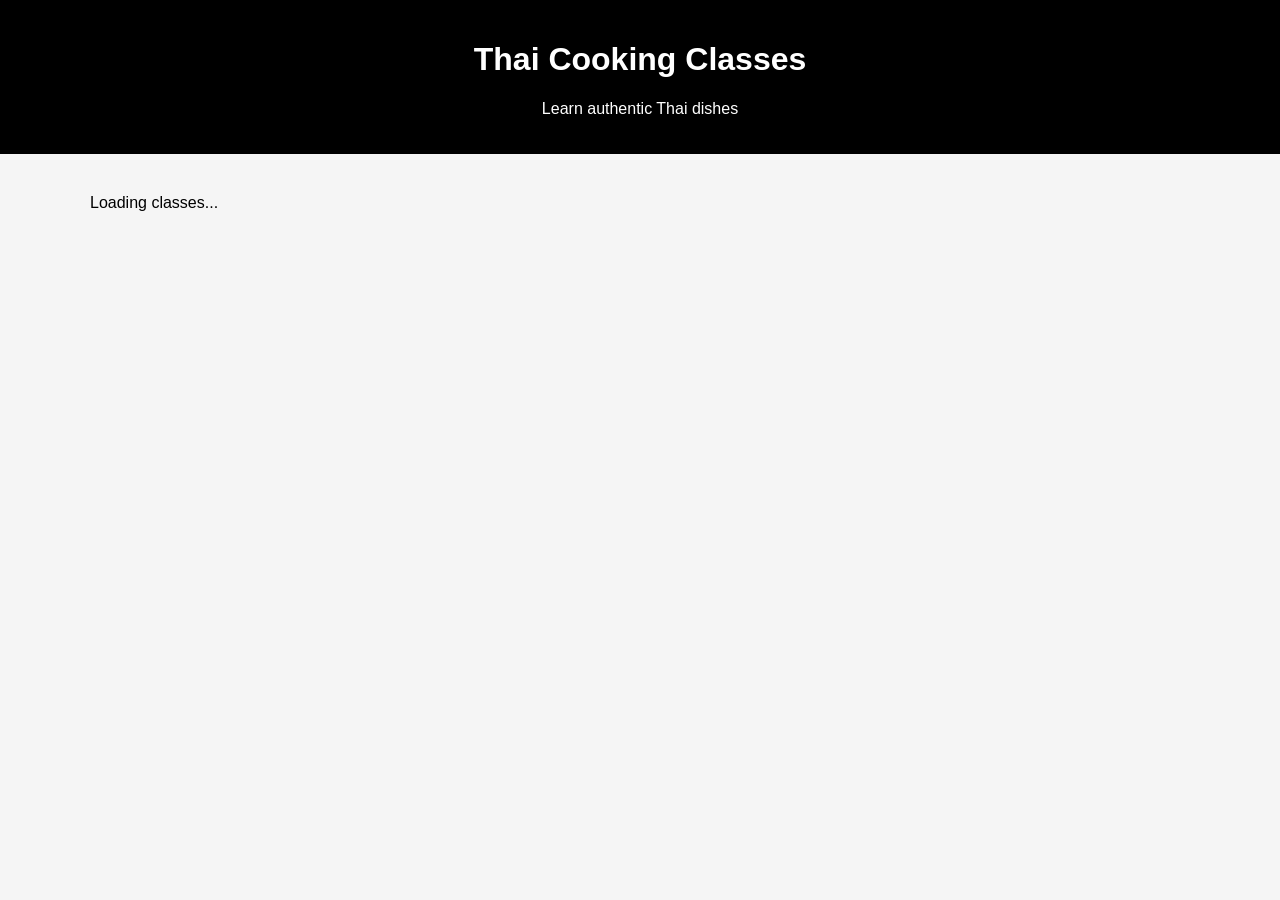
==== index.html @ ba315682 "Update index.html" ====
<!DOCTYPE html>
<html lang="en">

<head>
<meta charset="UTF-8">
<meta name="viewport" content="width=device-width, initial-scale=1.0">

<title>Thai Cooking Classes</title>

<style>

body{
font-family: Arial;
margin:0;
background:#f5f5f5;
}

.header{
background:#000;
color:white;
padding:20px;
text-align:center;
}

.container{
max-width:1100px;
margin:auto;
padding:40px 20px;
}

.class-grid{
display:grid;
grid-template-columns:repeat(auto-fit,minmax(280px,1fr));
gap:20px;
}

.class-card{
background:white;
padding:20px;
border-radius:8px;
box-shadow:0 2px 8px rgba(0,0,0,0.1);
}

.class-card h3{
margin-top:0;
}

button{
margin-top:15px;
padding:10px 16px;
background:black;
color:white;
border:none;
border-radius:5px;
cursor:pointer;
}

button:hover{
background:#333;
}

</style>

</head>

<body>

<div class="header">
<h1>Thai Cooking Classes</h1>
<p>Learn authentic Thai dishes</p>
</div>

<div class="container">

<div id="classList" class="class-grid">

Loading classes...

</div>

</div>

<script src="classes.js"></script>

</body>
</html>
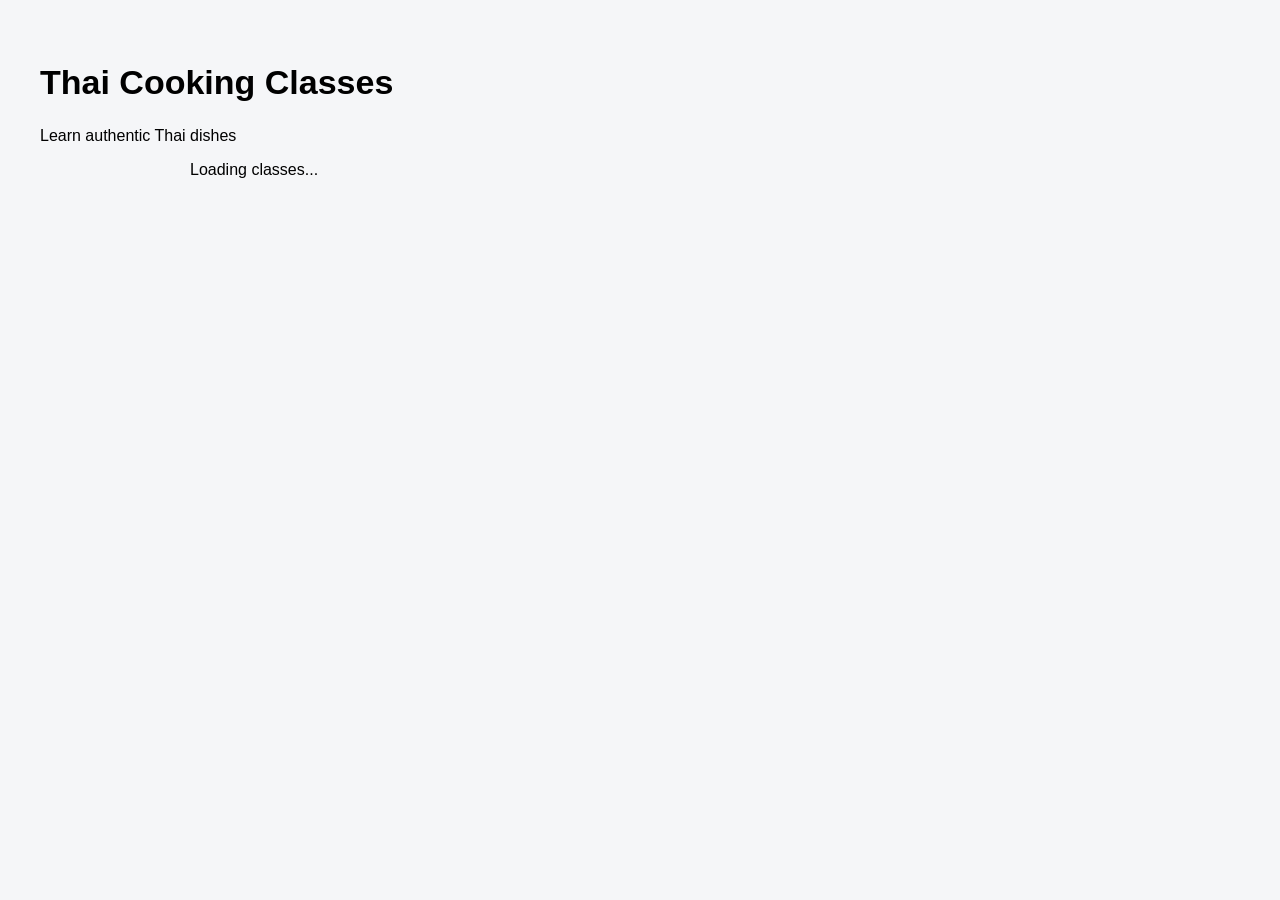
==== commit 2f5b42ce: "Update index.html" ====
--- a/index.html
+++ b/index.html
@@ -1,81 +1,27 @@
 <!DOCTYPE html>
 <html lang="en">
+<head>
 
-<head>
 <meta charset="UTF-8">
 <meta name="viewport" content="width=device-width, initial-scale=1.0">
 
 <title>Thai Cooking Classes</title>
 
-<style>
-
-body{
-font-family: Arial;
-margin:0;
-background:#f5f5f5;
-}
-
-.header{
-background:#000;
-color:white;
-padding:20px;
-text-align:center;
-}
-
-.container{
-max-width:1100px;
-margin:auto;
-padding:40px 20px;
-}
-
-.class-grid{
-display:grid;
-grid-template-columns:repeat(auto-fit,minmax(280px,1fr));
-gap:20px;
-}
-
-.class-card{
-background:white;
-padding:20px;
-border-radius:8px;
-box-shadow:0 2px 8px rgba(0,0,0,0.1);
-}
-
-.class-card h3{
-margin-top:0;
-}
-
-button{
-margin-top:15px;
-padding:10px 16px;
-background:black;
-color:white;
-border:none;
-border-radius:5px;
-cursor:pointer;
-}
-
-button:hover{
-background:#333;
-}
-
-</style>
+<link rel="stylesheet" href="style.css">
 
 </head>
 
 <body>
 
-<div class="header">
+<header>
 <h1>Thai Cooking Classes</h1>
 <p>Learn authentic Thai dishes</p>
-</div>
+</header>
 
 <div class="container">
 
-<div id="classList" class="class-grid">
-
+<div id="classList">
 Loading classes...
-
 </div>
 
 </div>
--- a/style.css
+++ b/style.css
@@ -0,0 +1,310 @@
+/* =========================
+GLOBAL
+========================= */
+
+body{
+font-family: 'Segoe UI', Arial, sans-serif;
+background:#f5f6f8;
+margin:0;
+padding:40px;
+}
+
+.container{
+max-width:900px;
+margin:auto;
+}
+
+h1{
+font-size:34px;
+margin-bottom:25px;
+font-weight:600;
+}
+
+/* =========================
+DATE FILTER
+========================= */
+
+.filter{
+margin-bottom:25px;
+display:flex;
+gap:10px;
+align-items:center;
+}
+
+.filter input{
+padding:10px 12px;
+border-radius:8px;
+border:1px solid #ddd;
+font-size:14px;
+}
+
+/* =========================
+CLASS LIST
+========================= */
+
+.class-list{
+display:flex;
+flex-direction:column;
+gap:20px;
+}
+
+/* =========================
+CLASS CARD
+========================= */
+
+.class-card{
+
+background:white;
+border-radius:16px;
+padding:24px;
+
+box-shadow:0 10px 25px rgba(0,0,0,0.08);
+
+transition:all .25s ease;
+
+}
+
+.class-card:hover{
+
+transform:translateY(-4px);
+box-shadow:0 15px 35px rgba(0,0,0,0.12);
+
+}
+
+/* =========================
+HEADER
+========================= */
+
+.class-header{
+
+display:flex;
+justify-content:space-between;
+align-items:center;
+
+cursor:pointer;
+
+}
+
+.class-title{
+
+font-size:20px;
+font-weight:600;
+
+}
+
+.class-date{
+
+font-size:14px;
+color:#666;
+
+}
+
+/* =========================
+DETAIL
+========================= */
+
+.class-detail{
+
+display:none;
+margin-top:18px;
+
+border-top:1px solid #eee;
+padding-top:18px;
+
+}
+
+.class-desc{
+
+color:#555;
+margin-bottom:10px;
+line-height:1.5;
+
+}
+
+.price{
+
+font-weight:600;
+margin-bottom:10px;
+
+}
+
+/* =========================
+BUTTON
+========================= */
+
+button{
+
+background:#111;
+color:white;
+
+border:none;
+
+padding:12px 22px;
+
+border-radius:8px;
+
+cursor:pointer;
+
+margin-top:15px;
+
+transition:all .2s;
+
+}
+
+button:hover{
+
+background:#333;
+
+}
+
+/* =========================
+LOADING
+========================= */
+
+.loading{
+
+color:#777;
+
+}
+
+/* =========================
+BOOKING PAGE
+========================= */
+
+.booking-wrapper{
+
+display:flex;
+justify-content:center;
+align-items:center;
+
+padding:40px 20px;
+
+}
+
+.booking-card{
+
+width:100%;
+max-width:600px;
+
+background:white;
+
+padding:35px;
+
+border-radius:16px;
+
+box-shadow:0 20px 45px rgba(0,0,0,0.08);
+
+}
+
+.booking-card h1{
+
+margin-bottom:25px;
+font-size:28px;
+
+}
+
+/* =========================
+FORM GRID
+========================= */
+
+.form-grid{
+
+display:grid;
+
+grid-template-columns:1fr 1fr;
+
+gap:16px;
+
+margin-top:15px;
+
+}
+
+.form-group{
+
+display:flex;
+flex-direction:column;
+
+}
+
+label{
+
+font-size:14px;
+margin-bottom:5px;
+color:#444;
+
+}
+
+input, select{
+
+padding:11px 12px;
+
+border-radius:8px;
+
+border:1px solid #ddd;
+
+font-size:14px;
+
+}
+
+input:focus, select:focus{
+
+outline:none;
+border-color:#111;
+
+}
+
+/* =========================
+BOOKING BUTTON
+========================= */
+
+.submit-btn{
+
+margin-top:25px;
+
+width:100%;
+
+background:#111;
+
+color:white;
+
+border:none;
+
+padding:14px;
+
+border-radius:10px;
+
+font-size:16px;
+
+cursor:pointer;
+
+transition:all .2s;
+
+}
+
+.submit-btn:hover{
+
+background:#333;
+
+}
+
+/* =========================
+MOBILE
+========================= */
+
+@media(max-width:600px){
+
+body{
+padding:20px;
+}
+
+.class-header{
+flex-direction:column;
+align-items:flex-start;
+gap:6px;
+}
+
+.form-grid{
+grid-template-columns:1fr;
+}
+
+}
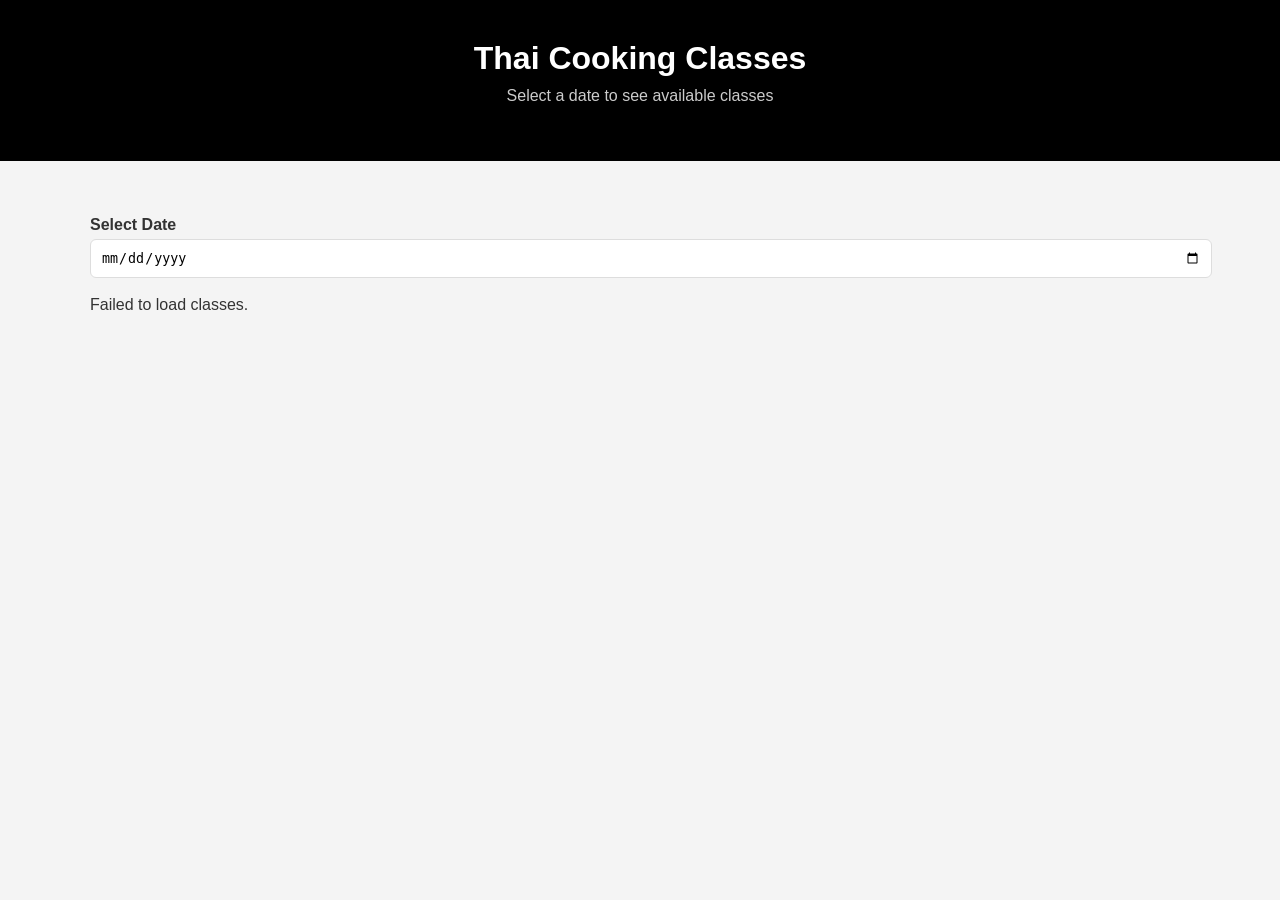
==== commit 1c57d3ad: "Update index.html" ====
--- a/index.html
+++ b/index.html
@@ -1,7 +1,7 @@
 <!DOCTYPE html>
 <html lang="en">
+
 <head>
-
 <meta charset="UTF-8">
 <meta name="viewport" content="width=device-width, initial-scale=1.0">
 
@@ -15,13 +15,18 @@
 
 <header>
 <h1>Thai Cooking Classes</h1>
-<p>Learn authentic Thai dishes</p>
+<p>Select a date to see available classes</p>
 </header>
 
 <div class="container">
 
+<label>Select Date</label>
+<input type="date" id="classDate">
+
+<br><br>
+
 <div id="classList">
-Loading classes...
+Please select a date
 </div>
 
 </div>
--- a/style.css
+++ b/style.css
@@ -1,310 +1,118 @@
-/* =========================
-GLOBAL
-========================= */
-
 body{
-font-family: 'Segoe UI', Arial, sans-serif;
-background:#f5f6f8;
+font-family:Arial, Helvetica, sans-serif;
 margin:0;
-padding:40px;
+background:#f4f4f4;
+color:#333;
 }
 
-.container{
-max-width:900px;
-margin:auto;
+/* Header */
+
+header{
+background:#000;
+color:white;
+text-align:center;
+padding:40px 20px;
 }
 
-h1{
-font-size:34px;
-margin-bottom:25px;
-font-weight:600;
+header h1{
+margin:0;
+font-size:32px;
 }
 
-/* =========================
-DATE FILTER
-========================= */
-
-.filter{
-margin-bottom:25px;
-display:flex;
-gap:10px;
-align-items:center;
+header p{
+margin-top:10px;
+opacity:0.8;
 }
 
-.filter input{
-padding:10px 12px;
-border-radius:8px;
-border:1px solid #ddd;
-font-size:14px;
+/* Container */
+
+.container{
+max-width:1100px;
+margin:auto;
+padding:40px 20px;
 }
 
-/* =========================
-CLASS LIST
-========================= */
+/* Class grid */
 
-.class-list{
-display:flex;
-flex-direction:column;
-gap:20px;
+#classList{
+display:grid;
+grid-template-columns:repeat(auto-fit,minmax(280px,1fr));
+gap:25px;
 }
 
-/* =========================
-CLASS CARD
-========================= */
+/* Class card */
 
 .class-card{
-
 background:white;
-border-radius:16px;
-padding:24px;
-
-box-shadow:0 10px 25px rgba(0,0,0,0.08);
-
-transition:all .25s ease;
-
+border-radius:10px;
+padding:20px;
+box-shadow:0 3px 10px rgba(0,0,0,0.08);
+transition:0.2s;
 }
 
 .class-card:hover{
-
 transform:translateY(-4px);
-box-shadow:0 15px 35px rgba(0,0,0,0.12);
-
 }
 
-/* =========================
-HEADER
-========================= */
+/* Title */
 
-.class-header{
-
-display:flex;
-justify-content:space-between;
-align-items:center;
-
-cursor:pointer;
-
+.class-card h3{
+margin-top:0;
+font-size:22px;
 }
 
-.class-title{
+/* Price */
 
-font-size:20px;
-font-weight:600;
-
+.price{
+font-weight:bold;
+font-size:18px;
+margin-top:10px;
 }
 
-.class-date{
-
-font-size:14px;
-color:#666;
-
-}
-
-/* =========================
-DETAIL
-========================= */
-
-.class-detail{
-
-display:none;
-margin-top:18px;
-
-border-top:1px solid #eee;
-padding-top:18px;
-
-}
-
-.class-desc{
-
-color:#555;
-margin-bottom:10px;
-line-height:1.5;
-
-}
-
-.price{
-
-font-weight:600;
-margin-bottom:10px;
-
-}
-
-/* =========================
-BUTTON
-========================= */
+/* Button */
 
 button{
-
-background:#111;
+margin-top:15px;
+padding:10px 16px;
+border:none;
+background:black;
 color:white;
-
-border:none;
-
-padding:12px 22px;
-
-border-radius:8px;
-
+border-radius:6px;
 cursor:pointer;
-
-margin-top:15px;
-
-transition:all .2s;
-
+font-size:15px;
 }
 
 button:hover{
-
 background:#333;
-
 }
 
-/* =========================
-LOADING
-========================= */
+/* Booking form */
 
-.loading{
-
-color:#777;
-
-}
-
-/* =========================
-BOOKING PAGE
-========================= */
-
-.booking-wrapper{
-
-display:flex;
-justify-content:center;
-align-items:center;
-
-padding:40px 20px;
-
-}
-
-.booking-card{
-
-width:100%;
-max-width:600px;
-
+form{
 background:white;
-
-padding:35px;
-
-border-radius:16px;
-
-box-shadow:0 20px 45px rgba(0,0,0,0.08);
-
-}
-
-.booking-card h1{
-
-margin-bottom:25px;
-font-size:28px;
-
-}
-
-/* =========================
-FORM GRID
-========================= */
-
-.form-grid{
-
-display:grid;
-
-grid-template-columns:1fr 1fr;
-
-gap:16px;
-
-margin-top:15px;
-
-}
-
-.form-group{
-
-display:flex;
-flex-direction:column;
-
+padding:30px;
+border-radius:10px;
+box-shadow:0 3px 10px rgba(0,0,0,0.08);
 }
 
 label{
-
-font-size:14px;
-margin-bottom:5px;
-color:#444;
-
+display:block;
+margin-top:15px;
+font-weight:bold;
 }
 
-input, select{
-
-padding:11px 12px;
-
-border-radius:8px;
-
+input,select{
+width:100%;
+padding:10px;
+margin-top:5px;
 border:1px solid #ddd;
-
-font-size:14px;
-
+border-radius:6px;
 }
 
-input:focus, select:focus{
+/* Back link */
 
-outline:none;
-border-color:#111;
-
+.back-link{
+margin-top:20px;
+display:block;
+text-align:center;
 }
-
-/* =========================
-BOOKING BUTTON
-========================= */
-
-.submit-btn{
-
-margin-top:25px;
-
-width:100%;
-
-background:#111;
-
-color:white;
-
-border:none;
-
-padding:14px;
-
-border-radius:10px;
-
-font-size:16px;
-
-cursor:pointer;
-
-transition:all .2s;
-
-}
-
-.submit-btn:hover{
-
-background:#333;
-
-}
-
-/* =========================
-MOBILE
-========================= */
-
-@media(max-width:600px){
-
-body{
-padding:20px;
-}
-
-.class-header{
-flex-direction:column;
-align-items:flex-start;
-gap:6px;
-}
-
-.form-grid{
-grid-template-columns:1fr;
-}
-
-}
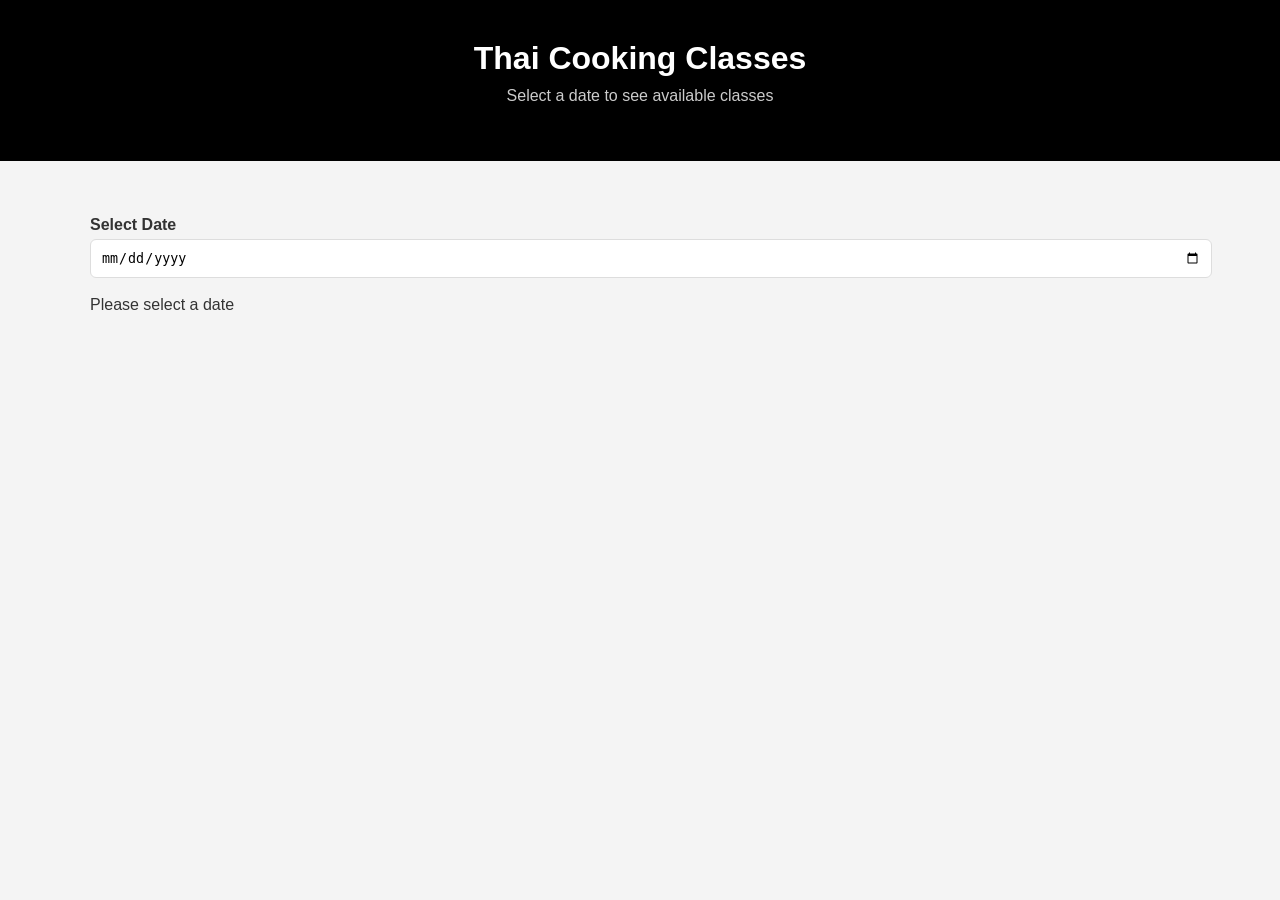
==== commit 7bd6809b: "Update index.html" ====
--- a/index.html
+++ b/index.html
@@ -2,6 +2,7 @@
 <html lang="en">
 
 <head>
+
 <meta charset="UTF-8">
 <meta name="viewport" content="width=device-width, initial-scale=1.0">
 
@@ -13,7 +14,7 @@
 
 <body>
 
-<header>
+<header class="header">
 <h1>Thai Cooking Classes</h1>
 <p>Select a date to see available classes</p>
 </header>
@@ -21,6 +22,7 @@
 <div class="container">
 
 <label>Select Date</label>
+
 <input type="date" id="classDate">
 
 <br><br>
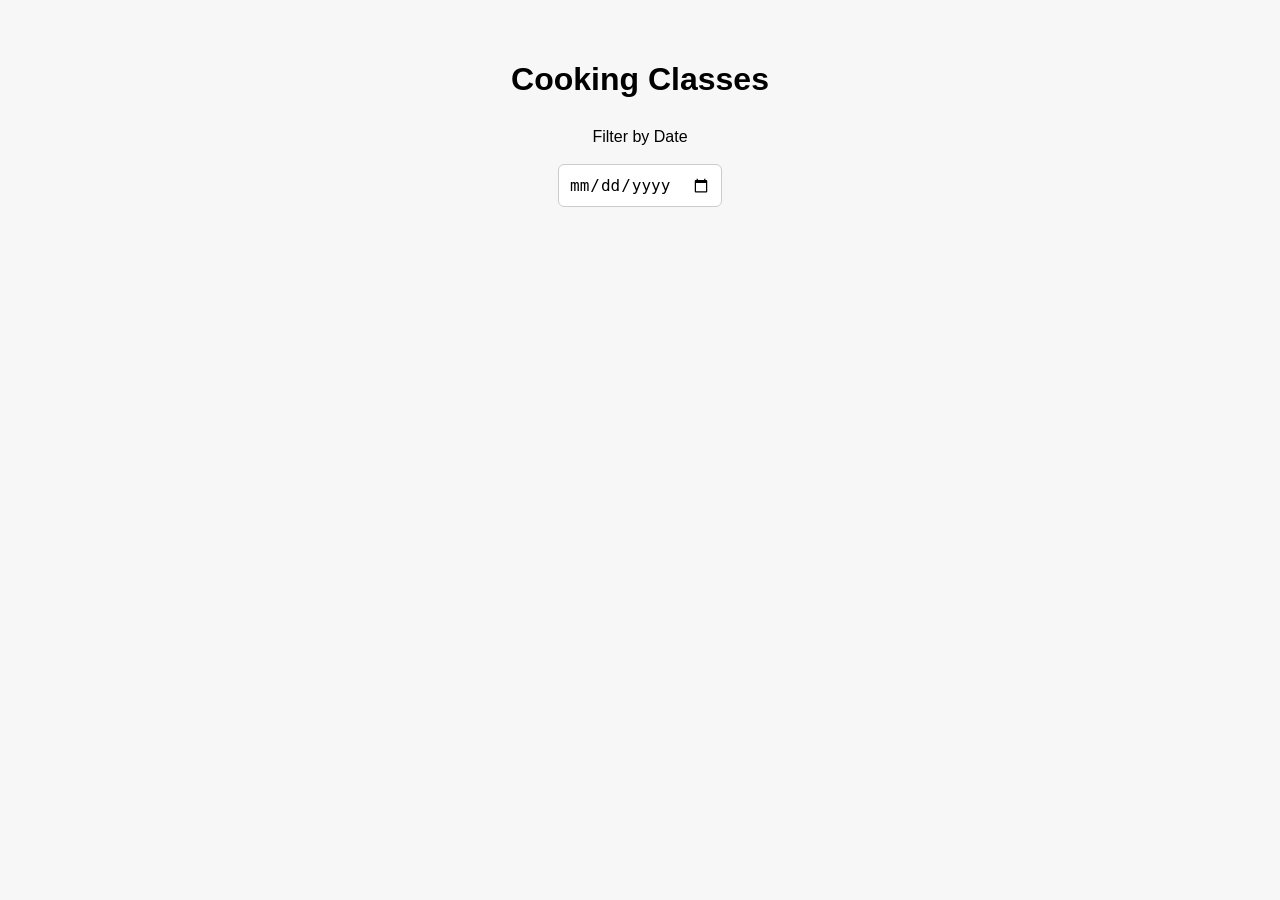
==== commit 4340d2de: "Update index.html" ====
--- a/index.html
+++ b/index.html
@@ -1,39 +1,93 @@
 <!DOCTYPE html>
-<html lang="en">
+<html>
+<head>
+<meta charset="UTF-8">
+<title>Cooking Class Booking</title>
 
-<head>
+<style>
 
-<meta charset="UTF-8">
-<meta name="viewport" content="width=device-width, initial-scale=1.0">
+body{
+font-family: Arial;
+background:#f7f7f7;
+margin:0;
+padding:40px;
+}
 
-<title>Thai Cooking Classes</title>
+.container{
+max-width:900px;
+margin:auto;
+}
 
-<link rel="stylesheet" href="style.css">
+h1{
+text-align:center;
+margin-bottom:30px;
+}
 
+.filter{
+margin-bottom:30px;
+text-align:center;
+}
+
+input[type="date"]{
+padding:10px;
+font-size:16px;
+border-radius:6px;
+border:1px solid #ccc;
+}
+
+.class-list{
+display:grid;
+grid-template-columns:1fr;
+gap:20px;
+}
+
+.class-card{
+background:white;
+padding:20px;
+border-radius:10px;
+box-shadow:0 2px 8px rgba(0,0,0,0.08);
+}
+
+.class-title{
+font-size:20px;
+font-weight:bold;
+margin-bottom:10px;
+}
+
+.class-info{
+color:#666;
+margin-bottom:10px;
+}
+
+.btn{
+display:inline-block;
+padding:10px 18px;
+background:black;
+color:white;
+border-radius:6px;
+text-decoration:none;
+}
+
+</style>
 </head>
 
 <body>
 
-<header class="header">
-<h1>Thai Cooking Classes</h1>
-<p>Select a date to see available classes</p>
-</header>
-
 <div class="container">
 
-<label>Select Date</label>
+<h1>Cooking Classes</h1>
 
-<input type="date" id="classDate">
+<div class="filter">
+Filter by Date  
+<br><br>
+<input type="date" id="dateFilter">
+</div>
 
-<br><br>
-
-<div id="classList">
-Please select a date
-</div>
+<div id="classList" class="class-list"></div>
 
 </div>
 
-<script src="classes.js"></script>
+<script src="getClasses.js"></script>
 
 </body>
 </html>
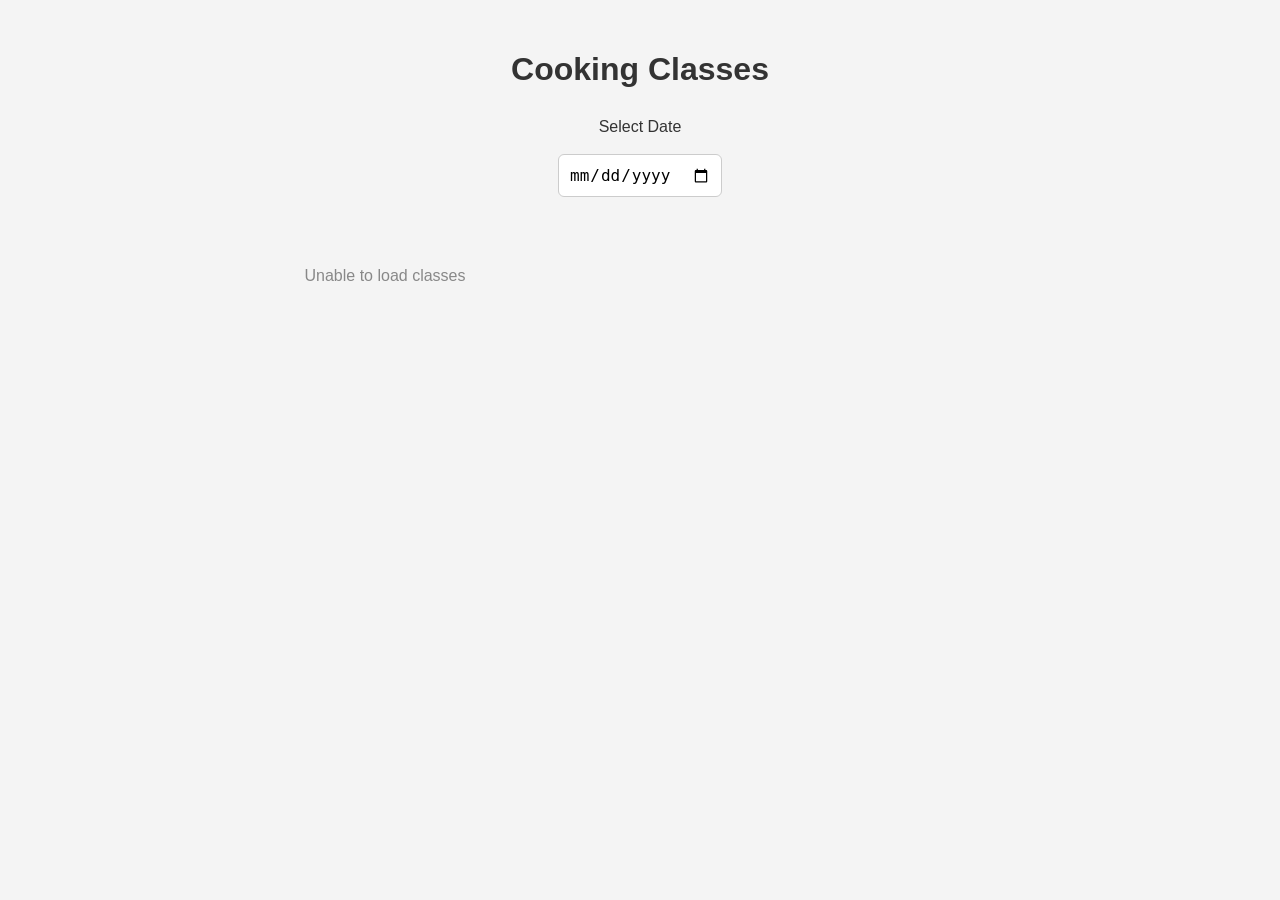
==== commit a79aee9c: "Update index.html" ====
--- a/index.html
+++ b/index.html
@@ -1,21 +1,25 @@
 <!DOCTYPE html>
-<html>
+<html lang="en">
 <head>
+
 <meta charset="UTF-8">
+<meta name="viewport" content="width=device-width, initial-scale=1.0">
+
 <title>Cooking Class Booking</title>
 
 <style>
 
 body{
-font-family: Arial;
-background:#f7f7f7;
+font-family: Arial, Helvetica, sans-serif;
 margin:0;
-padding:40px;
+background:#f4f4f4;
+color:#333;
 }
 
 .container{
-max-width:900px;
+max-width:1000px;
 margin:auto;
+padding:30px 20px;
 }
 
 h1{
@@ -23,9 +27,9 @@
 margin-bottom:30px;
 }
 
-.filter{
+.filter-box{
+text-align:center;
 margin-bottom:30px;
-text-align:center;
 }
 
 input[type="date"]{
@@ -37,15 +41,28 @@
 
 .class-list{
 display:grid;
+grid-template-columns:1fr 1fr;
+gap:20px;
+}
+
+@media(max-width:700px){
+.class-list{
 grid-template-columns:1fr;
-gap:20px;
+}
 }
 
 .class-card{
+
 background:white;
 padding:20px;
 border-radius:10px;
-box-shadow:0 2px 8px rgba(0,0,0,0.08);
+box-shadow:0 3px 10px rgba(0,0,0,0.08);
+transition:0.2s;
+
+}
+
+.class-card:hover{
+transform:translateY(-3px);
 }
 
 .class-title{
@@ -56,19 +73,28 @@
 
 .class-info{
 color:#666;
-margin-bottom:10px;
-}
-
-.btn{
+margin-bottom:15px;
+}
+
+.view-btn{
+
 display:inline-block;
+background:#000;
+color:white;
 padding:10px 18px;
-background:black;
-color:white;
 border-radius:6px;
 text-decoration:none;
+
+}
+
+.empty{
+text-align:center;
+padding:40px;
+color:#888;
 }
 
 </style>
+
 </head>
 
 <body>
@@ -77,9 +103,8 @@
 
 <h1>Cooking Classes</h1>
 
-<div class="filter">
-Filter by Date  
-<br><br>
+<div class="filter-box">
+Select Date<br><br>
 <input type="date" id="dateFilter">
 </div>
 
@@ -87,7 +112,108 @@
 
 </div>
 
-<script src="getClasses.js"></script>
+<script>
+
+const apiURL = "https://script.google.com/macros/s/AKfycbzkoUpLUDR03lJnx6Bxunnd3AFJP7CXLpHtiYnA763w1mS019JZE_yutidiISJpSEdp/exec";
+
+let classes = [];
+
+async function loadClasses(){
+
+try{
+
+const res = await fetch(apiURL);
+classes = await res.json();
+
+renderClasses(classes);
+
+}catch(err){
+
+console.error(err);
+
+document.getElementById("classList").innerHTML =
+"<div class='empty'>Unable to load classes</div>";
+
+}
+
+}
+
+function renderClasses(list){
+
+const container = document.getElementById("classList");
+
+container.innerHTML = "";
+
+if(list.length === 0){
+
+container.innerHTML =
+"<div class='empty'>No classes available</div>";
+
+return;
+
+}
+
+list.forEach(cls => {
+
+const date = new Date(cls.date).toLocaleDateString();
+
+container.innerHTML += `
+
+<div class="class-card">
+
+<div class="class-title">
+${cls.name}
+</div>
+
+<div class="class-info">
+
+📅 ${date}<br>
+🕒 ${cls.time}<br>
+Seats Available: ${cls.maxPax}
+
+</div>
+
+<a class="view-btn" href="class.html?classID=${cls.classID}">
+View Class
+</a>
+
+</div>
+
+`;
+
+});
+
+}
+
+document
+.getElementById("dateFilter")
+.addEventListener("change", function(){
+
+const selectedDate = this.value;
+
+if(!selectedDate){
+
+renderClasses(classes);
+return;
+
+}
+
+const filtered = classes.filter(c => {
+
+const classDate =
+new Date(c.date).toISOString().split("T")[0];
+
+return classDate === selectedDate;
+
+});
+
+renderClasses(filtered);
+
+});
+
+loadClasses();
+
+</script>
 
 </body>
 </html>
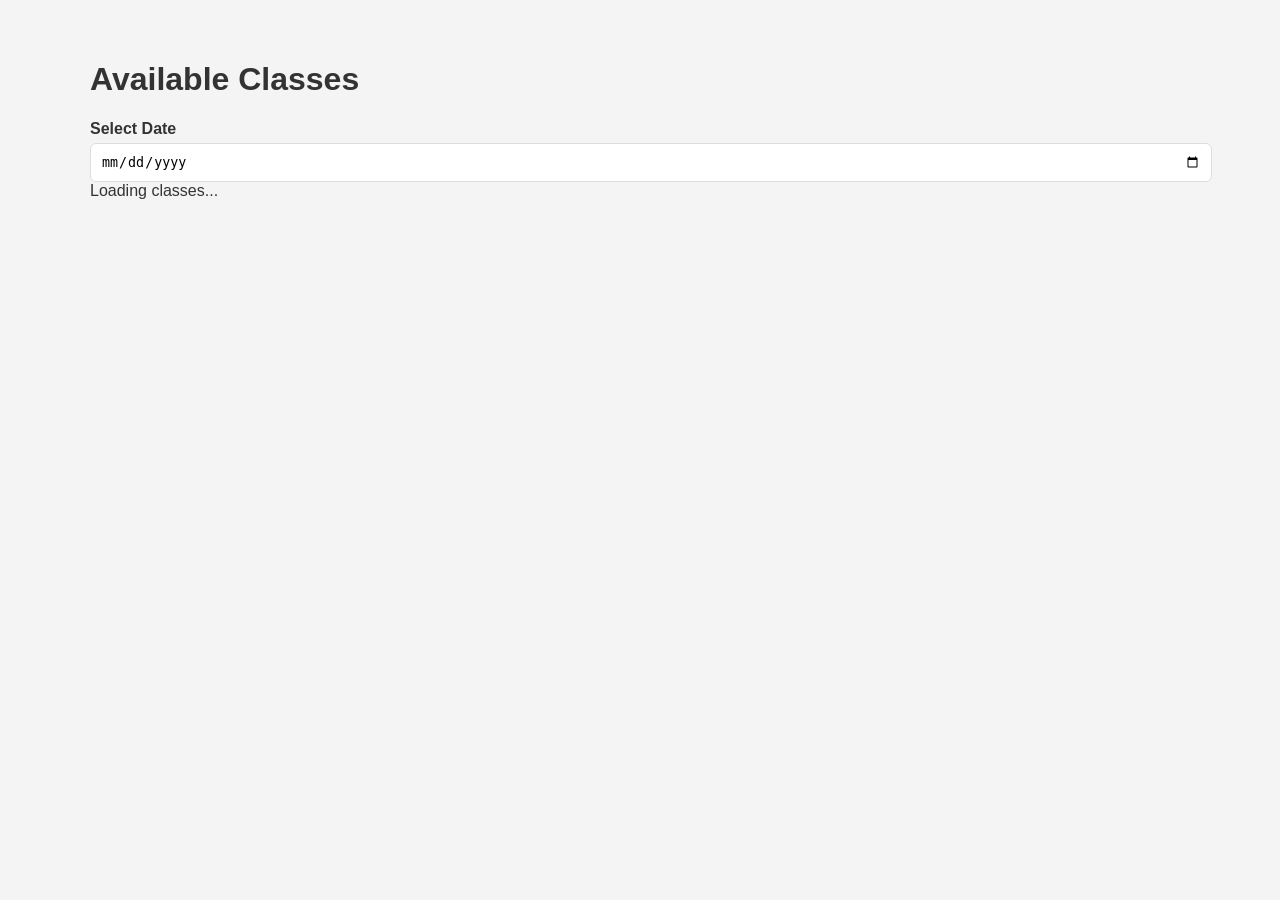
==== commit 17b911c0: "Update index.html" ====
--- a/index.html
+++ b/index.html
@@ -1,5 +1,6 @@
 <!DOCTYPE html>
 <html lang="en">
+
 <head>
 
 <meta charset="UTF-8">
@@ -7,93 +8,7 @@
 
 <title>Cooking Class Booking</title>
 
-<style>
-
-body{
-font-family: Arial, Helvetica, sans-serif;
-margin:0;
-background:#f4f4f4;
-color:#333;
-}
-
-.container{
-max-width:1000px;
-margin:auto;
-padding:30px 20px;
-}
-
-h1{
-text-align:center;
-margin-bottom:30px;
-}
-
-.filter-box{
-text-align:center;
-margin-bottom:30px;
-}
-
-input[type="date"]{
-padding:10px;
-font-size:16px;
-border-radius:6px;
-border:1px solid #ccc;
-}
-
-.class-list{
-display:grid;
-grid-template-columns:1fr 1fr;
-gap:20px;
-}
-
-@media(max-width:700px){
-.class-list{
-grid-template-columns:1fr;
-}
-}
-
-.class-card{
-
-background:white;
-padding:20px;
-border-radius:10px;
-box-shadow:0 3px 10px rgba(0,0,0,0.08);
-transition:0.2s;
-
-}
-
-.class-card:hover{
-transform:translateY(-3px);
-}
-
-.class-title{
-font-size:20px;
-font-weight:bold;
-margin-bottom:10px;
-}
-
-.class-info{
-color:#666;
-margin-bottom:15px;
-}
-
-.view-btn{
-
-display:inline-block;
-background:#000;
-color:white;
-padding:10px 18px;
-border-radius:6px;
-text-decoration:none;
-
-}
-
-.empty{
-text-align:center;
-padding:40px;
-color:#888;
-}
-
-</style>
+<link rel="stylesheet" href="style.css">
 
 </head>
 
@@ -101,119 +16,28 @@
 
 <div class="container">
 
-<h1>Cooking Classes</h1>
+<h1>Available Classes</h1>
 
-<div class="filter-box">
-Select Date<br><br>
+<div class="filter">
+
+<label>Select Date</label>
+
 <input type="date" id="dateFilter">
-</div>
-
-<div id="classList" class="class-list"></div>
 
 </div>
 
-<script>
+<div id="classList" class="class-list">
 
-const apiURL = "https://script.google.com/macros/s/AKfycbzkoUpLUDR03lJnx6Bxunnd3AFJP7CXLpHtiYnA763w1mS019JZE_yutidiISJpSEdp/exec";
-
-let classes = [];
-
-async function loadClasses(){
-
-try{
-
-const res = await fetch(apiURL);
-classes = await res.json();
-
-renderClasses(classes);
-
-}catch(err){
-
-console.error(err);
-
-document.getElementById("classList").innerHTML =
-"<div class='empty'>Unable to load classes</div>";
-
-}
-
-}
-
-function renderClasses(list){
-
-const container = document.getElementById("classList");
-
-container.innerHTML = "";
-
-if(list.length === 0){
-
-container.innerHTML =
-"<div class='empty'>No classes available</div>";
-
-return;
-
-}
-
-list.forEach(cls => {
-
-const date = new Date(cls.date).toLocaleDateString();
-
-container.innerHTML += `
-
-<div class="class-card">
-
-<div class="class-title">
-${cls.name}
+<div class="loading">
+Loading classes...
 </div>
-
-<div class="class-info">
-
-📅 ${date}<br>
-🕒 ${cls.time}<br>
-Seats Available: ${cls.maxPax}
 
 </div>
 
-<a class="view-btn" href="class.html?classID=${cls.classID}">
-View Class
-</a>
-
 </div>
 
-`;
-
-});
-
-}
-
-document
-.getElementById("dateFilter")
-.addEventListener("change", function(){
-
-const selectedDate = this.value;
-
-if(!selectedDate){
-
-renderClasses(classes);
-return;
-
-}
-
-const filtered = classes.filter(c => {
-
-const classDate =
-new Date(c.date).toISOString().split("T")[0];
-
-return classDate === selectedDate;
-
-});
-
-renderClasses(filtered);
-
-});
-
-loadClasses();
-
-</script>
+<script src="script.js"></script>
 
 </body>
+
 </html>
--- a/style.css
+++ b/style.css
@@ -0,0 +1,118 @@
+body{
+font-family:Arial, Helvetica, sans-serif;
+margin:0;
+background:#f4f4f4;
+color:#333;
+}
+
+/* Header */
+
+header{
+background:#000;
+color:white;
+text-align:center;
+padding:40px 20px;
+}
+
+header h1{
+margin:0;
+font-size:32px;
+}
+
+header p{
+margin-top:10px;
+opacity:0.8;
+}
+
+/* Container */
+
+.container{
+max-width:1100px;
+margin:auto;
+padding:40px 20px;
+}
+
+/* Class grid */
+
+#classList{
+display:grid;
+grid-template-columns:repeat(auto-fit,minmax(280px,1fr));
+gap:25px;
+}
+
+/* Class card */
+
+.class-card{
+background:white;
+border-radius:10px;
+padding:20px;
+box-shadow:0 3px 10px rgba(0,0,0,0.08);
+transition:0.2s;
+}
+
+.class-card:hover{
+transform:translateY(-4px);
+}
+
+/* Title */
+
+.class-card h3{
+margin-top:0;
+font-size:22px;
+}
+
+/* Price */
+
+.price{
+font-weight:bold;
+font-size:18px;
+margin-top:10px;
+}
+
+/* Button */
+
+button{
+margin-top:15px;
+padding:10px 16px;
+border:none;
+background:black;
+color:white;
+border-radius:6px;
+cursor:pointer;
+font-size:15px;
+}
+
+button:hover{
+background:#333;
+}
+
+/* Booking form */
+
+form{
+background:white;
+padding:30px;
+border-radius:10px;
+box-shadow:0 3px 10px rgba(0,0,0,0.08);
+}
+
+label{
+display:block;
+margin-top:15px;
+font-weight:bold;
+}
+
+input,select{
+width:100%;
+padding:10px;
+margin-top:5px;
+border:1px solid #ddd;
+border-radius:6px;
+}
+
+/* Back link */
+
+.back-link{
+margin-top:20px;
+display:block;
+text-align:center;
+}
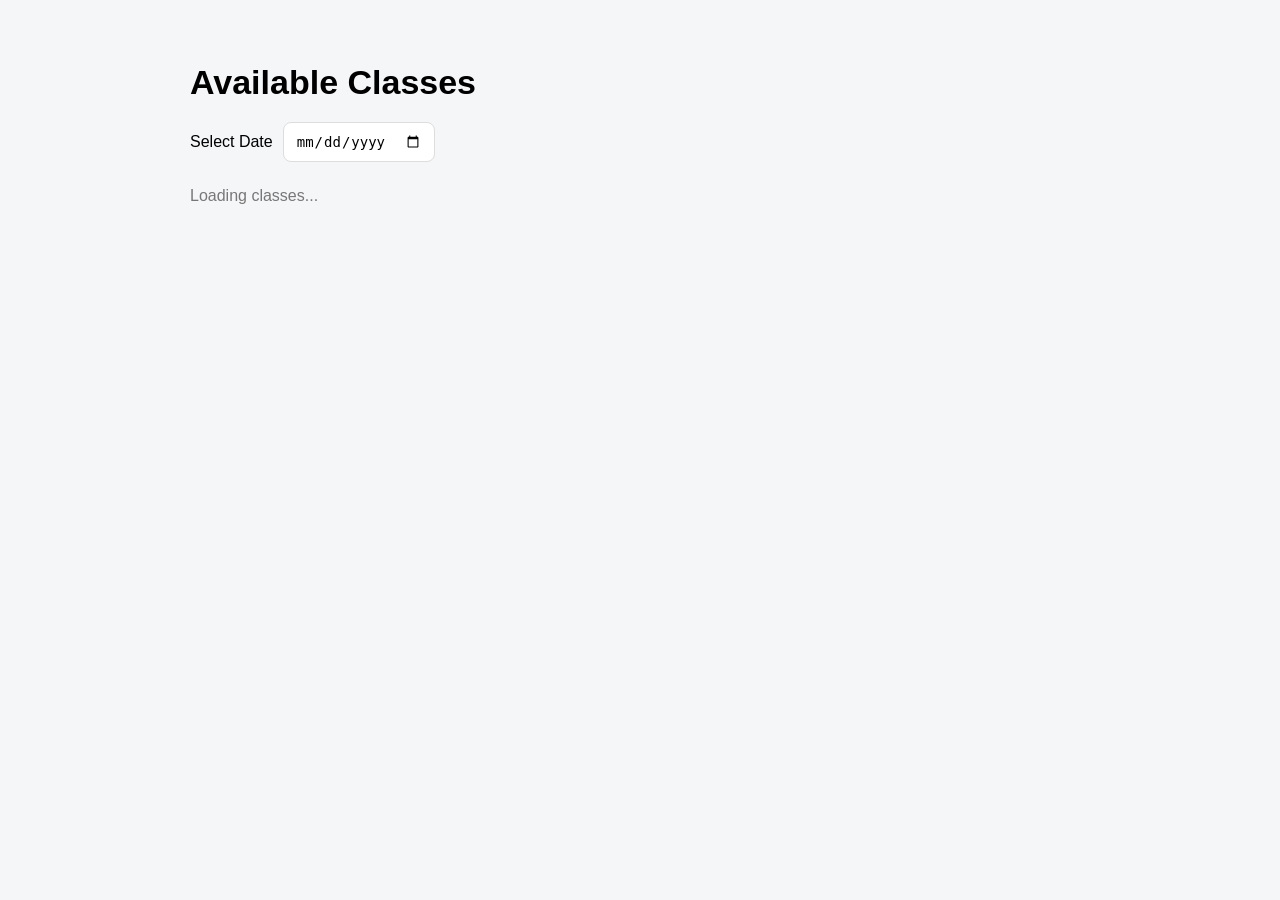
==== commit 8b9d7599: "Update index.html" ====
--- a/index.html
+++ b/index.html
@@ -36,7 +36,7 @@
 
 </div>
 
-<script src="script.js"></script>
+<script src="classes.js"></script>
 
 </body>
 
--- a/style.css
+++ b/style.css
@@ -1,118 +1,182 @@
+/* =========================
+GLOBAL
+========================= */
+
 body{
-font-family:Arial, Helvetica, sans-serif;
+font-family:'Segoe UI', Arial, sans-serif;
+background:#f5f6f8;
 margin:0;
-background:#f4f4f4;
-color:#333;
+padding:40px;
 }
 
-/* Header */
-
-header{
-background:#000;
-color:white;
-text-align:center;
-padding:40px 20px;
+.container{
+max-width:900px;
+margin:auto;
 }
 
-header h1{
-margin:0;
-font-size:32px;
+h1{
+font-size:34px;
+margin-bottom:20px;
 }
 
-header p{
-margin-top:10px;
-opacity:0.8;
+/* =========================
+DATE FILTER
+========================= */
+
+.filter{
+margin-bottom:25px;
+display:flex;
+gap:10px;
+align-items:center;
 }
 
-/* Container */
-
-.container{
-max-width:1100px;
-margin:auto;
-padding:40px 20px;
+.filter input{
+padding:10px 12px;
+border-radius:8px;
+border:1px solid #ddd;
+font-size:14px;
 }
 
-/* Class grid */
+/* =========================
+CLASS LIST
+========================= */
 
-#classList{
-display:grid;
-grid-template-columns:repeat(auto-fit,minmax(280px,1fr));
-gap:25px;
+.class-list{
+display:flex;
+flex-direction:column;
+gap:20px;
 }
 
-/* Class card */
+/* =========================
+CLASS CARD
+========================= */
 
 .class-card{
+
 background:white;
-border-radius:10px;
-padding:20px;
-box-shadow:0 3px 10px rgba(0,0,0,0.08);
-transition:0.2s;
+border-radius:16px;
+padding:24px;
+
+box-shadow:0 10px 25px rgba(0,0,0,0.08);
+
+transition:all .25s ease;
+
 }
 
 .class-card:hover{
+
 transform:translateY(-4px);
+box-shadow:0 15px 35px rgba(0,0,0,0.12);
+
 }
 
-/* Title */
+/* =========================
+HEADER
+========================= */
 
-.class-card h3{
-margin-top:0;
-font-size:22px;
+.class-header{
+
+display:flex;
+justify-content:space-between;
+align-items:center;
+
+cursor:pointer;
+
 }
 
-/* Price */
+.class-title{
+
+font-size:20px;
+font-weight:600;
+
+}
+
+.class-date{
+
+font-size:14px;
+color:#666;
+
+}
+
+/* =========================
+DETAIL
+========================= */
+
+.class-detail{
+
+display:none;
+margin-top:18px;
+
+border-top:1px solid #eee;
+padding-top:18px;
+
+}
+
+.class-desc{
+
+color:#555;
+margin-bottom:10px;
+
+}
 
 .price{
-font-weight:bold;
-font-size:18px;
-margin-top:10px;
+
+font-weight:600;
+margin-bottom:10px;
+
 }
 
-/* Button */
+/* =========================
+BUTTON
+========================= */
 
 button{
+
+background:#111;
+color:white;
+
+border:none;
+
+padding:12px 22px;
+
+border-radius:8px;
+
+cursor:pointer;
+
 margin-top:15px;
-padding:10px 16px;
-border:none;
-background:black;
-color:white;
-border-radius:6px;
-cursor:pointer;
-font-size:15px;
+
 }
 
 button:hover{
+
 background:#333;
+
 }
 
-/* Booking form */
+/* =========================
+LOADING
+========================= */
 
-form{
-background:white;
-padding:30px;
-border-radius:10px;
-box-shadow:0 3px 10px rgba(0,0,0,0.08);
+.loading{
+
+color:#777;
+
 }
 
-label{
-display:block;
-margin-top:15px;
-font-weight:bold;
+/* =========================
+MOBILE
+========================= */
+
+@media(max-width:600px){
+
+body{
+padding:20px;
 }
 
-input,select{
-width:100%;
-padding:10px;
-margin-top:5px;
-border:1px solid #ddd;
-border-radius:6px;
+.class-header{
+flex-direction:column;
+align-items:flex-start;
+gap:6px;
 }
 
-/* Back link */
-
-.back-link{
-margin-top:20px;
-display:block;
-text-align:center;
 }
